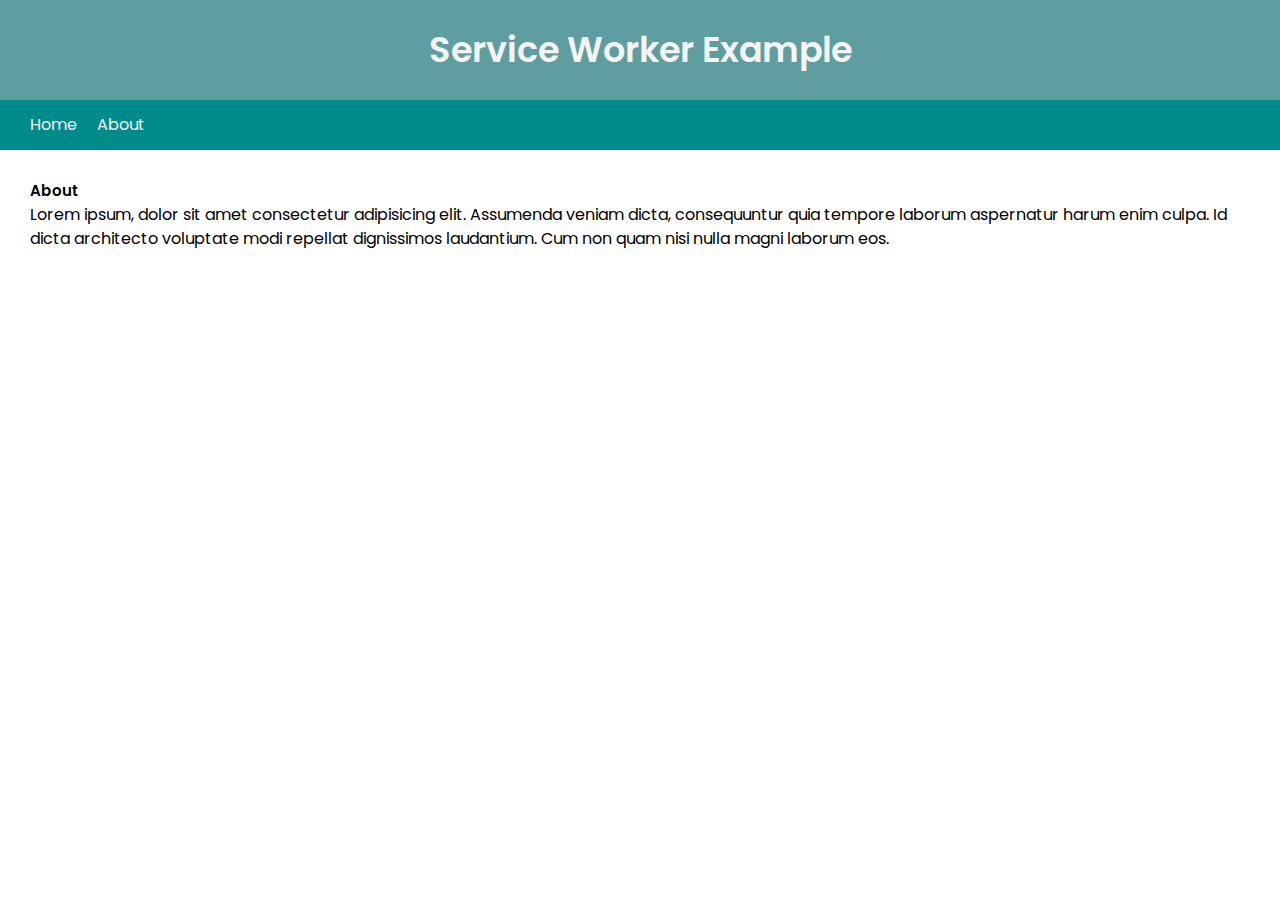
==== about.html @ 88d34386 "added basic pages to practice working with service workers" ====
<!DOCTYPE html>
<html lang="en">
	<head>
		<meta charset="UTF-8" />
		<meta http-equiv="X-UA-Compatible" content="IE=edge" />
		<meta name="viewport" content="width=device-width, initial-scale=1.0" />
		<title>Homepage</title>
		<link rel="stylesheet" href="./style.css" />
	</head>
	<body>
		<header>
			<h1>Service Worker Example</h1>
		</header>
		<nav>
			<a href="index.html">Home</a>
			<a href="about.html">About</a>
		</nav>
		<main>
			<h2>About</h2>
			<p>
				Lorem ipsum, dolor sit amet consectetur adipisicing elit. Assumenda
				veniam dicta, consequuntur quia tempore laborum aspernatur harum enim
				culpa. Id dicta architecto voluptate modi repellat dignissimos
				laudantium. Cum non quam nisi nulla magni laborum eos.
			</p>
		</main>
	</body>
</html>
---- style.css ----
@import url("https://fonts.googleapis.com/css2?family=Poppins:ital,wght@0,100;0,200;0,300;0,400;0,500;0,600;0,700;0,800;0,900;1,100;1,200;1,300;1,400;1,500;1,600;1,700;1,800;1,900&display=swap");
/* Box sizing rules and reset*/
*,
*::before,
*::after {
	box-sizing: inherit;
	margin: 0;
	padding: 0;
	border: 0;
}

/* Remove list styles on ul, ol elements with a list role, which suggests default styling will be removed */
ul[role="list"],
ol[role="list"],
li {
	list-style: none;
}

/* Set core root defaults */
html:focus-within {
	scroll-behavior: smooth;
}

html {
	font-family: "Poppins", sans-serif;
	/* resetting font size to 10px makes rem math much easier*/
	font-size: 10px;
	box-sizing: border-box;
}
/*Set secting heading font*/
h1,
h2,
h3,
h4,
h5,
h6 {
	font-weight: 600;
}
/* Set core body defaults */
body {
	min-height: 100vh;
	text-rendering: optimizeSpeed;
	line-height: 1.5;
}
P,
li {
	font-size: 1.6rem;
}
/* A elements that don't have a class get default styles */
a:not([class]) {
	text-decoration-skip-ink: auto;
}
a {
	text-decoration: none;
}

/* Make images easier to work with */
img,
picture {
	max-width: 100%;
	display: block;
}

/* Inherit fonts for inputs and buttons */
input,
button,
textarea,
select {
	font: inherit;
}

/* Remove all animations, transitions and smooth scroll for people that prefer not to see them */
@media (prefers-reduced-motion: reduce) {
	html:focus-within {
		scroll-behavior: auto;
	}
}
/* ########## END GLOBAL ########## */

header {
	width: 100vw;
	height: 100px;
	background-color: cadetblue;
	color: whitesmoke;
	display: flex;
	align-items: center;
	justify-content: center;
}

h1 {
	font-size: clamp(2.1rem, 1.75rem + 2vw, 3.5rem);
}
nav {
	width: 100vw;
	height: 50px;
	background-color: darkcyan;
	display: flex;
	align-items: center;
	justify-content: flex-start;
	padding-left: 3rem;
}
nav a {
	font-size: 1.6rem;
	color: whitesmoke;
}

nav a:not(nav a:last-of-type) {
	margin-right: 2rem;
}

main{
    padding: 3rem;
}
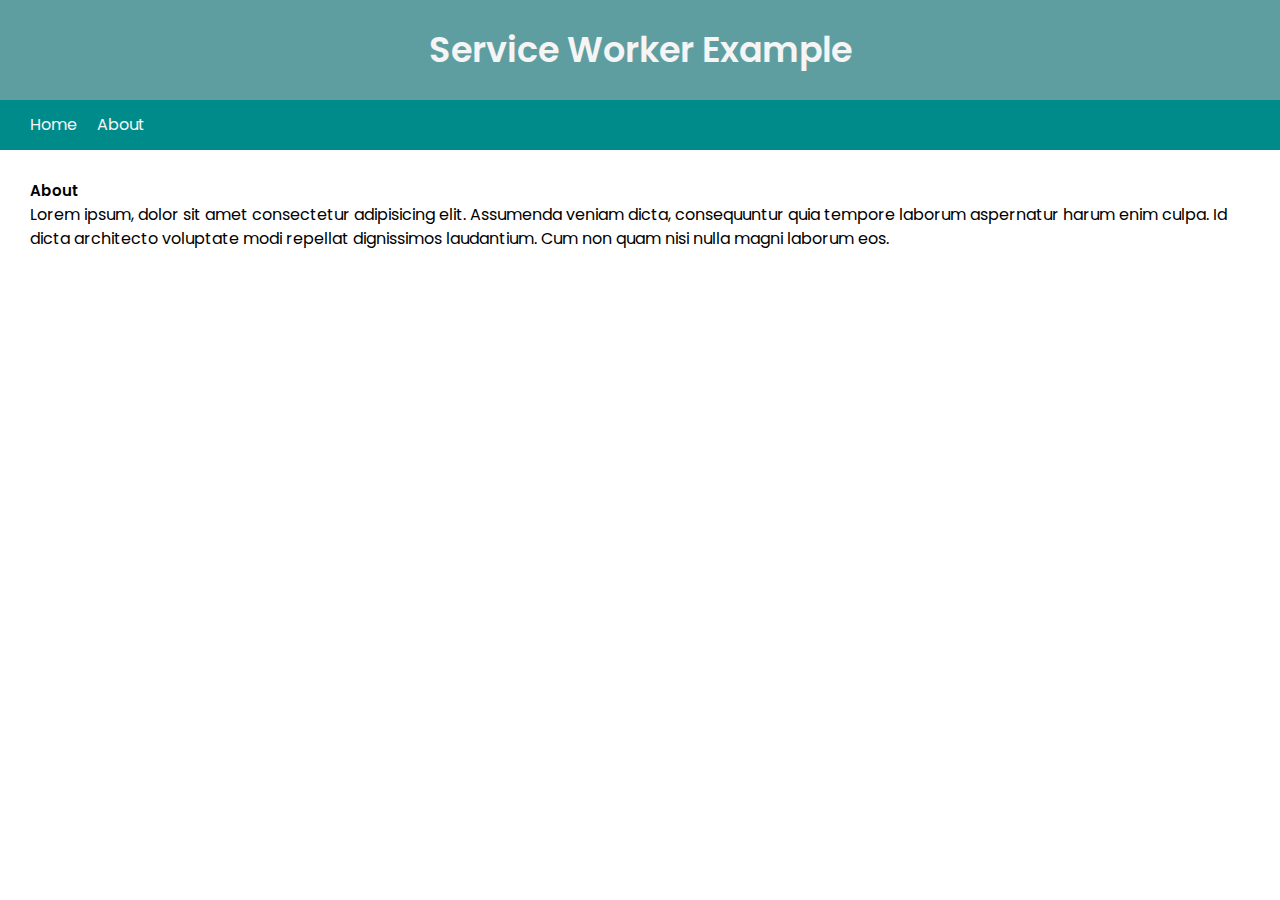
==== commit 68f4d27f: "added service worker,and cached pages" ====
--- a/about.html
+++ b/about.html
@@ -6,13 +6,14 @@
 		<meta name="viewport" content="width=device-width, initial-scale=1.0" />
 		<title>Homepage</title>
 		<link rel="stylesheet" href="./style.css" />
+        <script src="./app.js" defer></script>
 	</head>
 	<body>
 		<header>
 			<h1>Service Worker Example</h1>
 		</header>
 		<nav>
-			<a href="index.html">Home</a>
+			<a href="/">Home</a>
 			<a href="about.html">About</a>
 		</nav>
 		<main>
@@ -22,6 +23,7 @@
 				veniam dicta, consequuntur quia tempore laborum aspernatur harum enim
 				culpa. Id dicta architecto voluptate modi repellat dignissimos
 				laudantium. Cum non quam nisi nulla magni laborum eos.
+                
 			</p>
 		</main>
 	</body>
